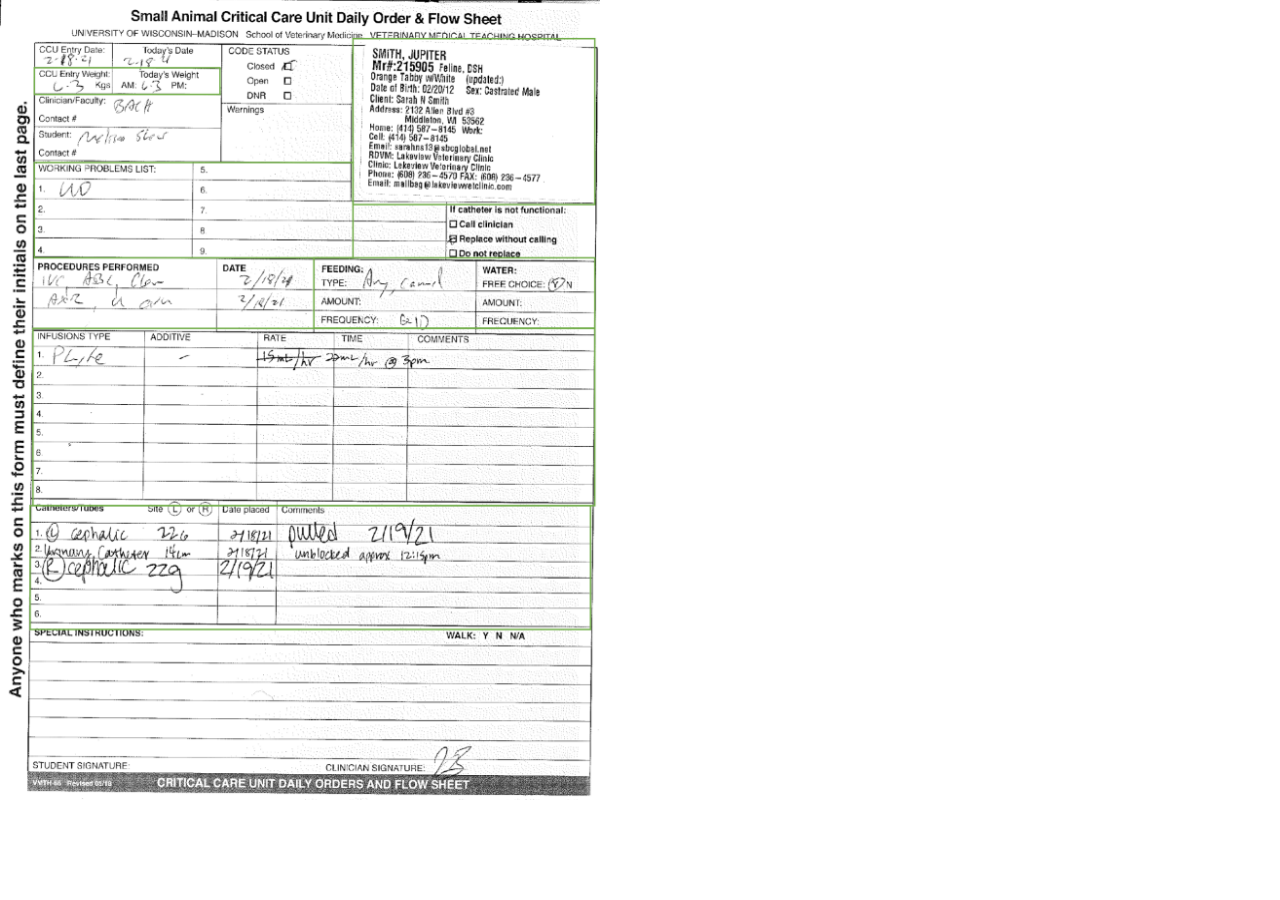
==== public/index.html @ a438f0f6 "add action" ====
<!Doctype html>
<head>
    <meta charset="utf-8">
        <!-- BEGIN FAVICONS -->
    <link rel="apple-touch-icon" sizes="180x180" href="images/favicons/apple-touch-icon.png">
    <link rel="icon" type="image/png" sizes="32x32" href="images/favicons/favicon-32x32.png">
    <link rel="icon" type="image/png" sizes="16x16" href="images/favicons/favicon-16x16.png">
    <link rel="manifest" href="site.webmanifest">
    <link rel="mask-icon" href="images/favicons/safari-pinned-tab.svg" color="#c5050c">
    <link rel="shortcut icon" href="favicon.ico">
    <meta name="msapplication-TileColor" content="#c5050c">
    <meta name="msapplication-config" content="browserconfig.xml">
    <meta name="theme-color" content="#ffffff">
    <!-- END FAVICONS -->
    <!-- <script language="JavaScript">
        function getDetails(obj){
        clickX = window.event.x-obj.offsetLeft;
        clickY = window.event.y-obj.offsetTop;
            if((clickX>=100&&clickX<=200)&&(clickY>=100&&clickY<=200))
            {
            alert(" You are between (100,100) And (200,200) of the Image");
            } 
        }
        </script> -->
    <link rel="stylesheet" href="styles.css">
    <script src="./page1info.js"></script>
</head>

<body>
    <div class="container">
        <div class="page">
            <img class="coveredImage" src="images/page1.png" onload={loadDefault()} onclick={getDetails(this)} onmousemove={logXY(this)} id="frontpage-img" height=800 width=600/>
            <canvas class="coveringCanvas" id="myCanvas" onclick={getDetails(this)} onmousemove={logXY(this)} height=800 width=600></canvas>
            <!-- <script>loadDefault();</script>  -->
        </div>
        <div class="info" id="info" height=800 width=300>
            

        </div>
    </div>
</body>



<footer>Created by Molly Racette and Brandon Veber</footer>
</html>
---- public/styles.css ----
.container {
    display: flex;
    padding: 0px;
}

.page {
    float:left;
    width:66%;
    overflow:hidden;
}  

.info{
    float:left;
    width:34%;
    overflow:hidden;
}

.coveredImage{ 
    position:absolute;
    top:0px; left:0px;
}

.coveringCanvas{ 
    position:absolute;
    top:0px; left:0px;
    z-index:0;
}
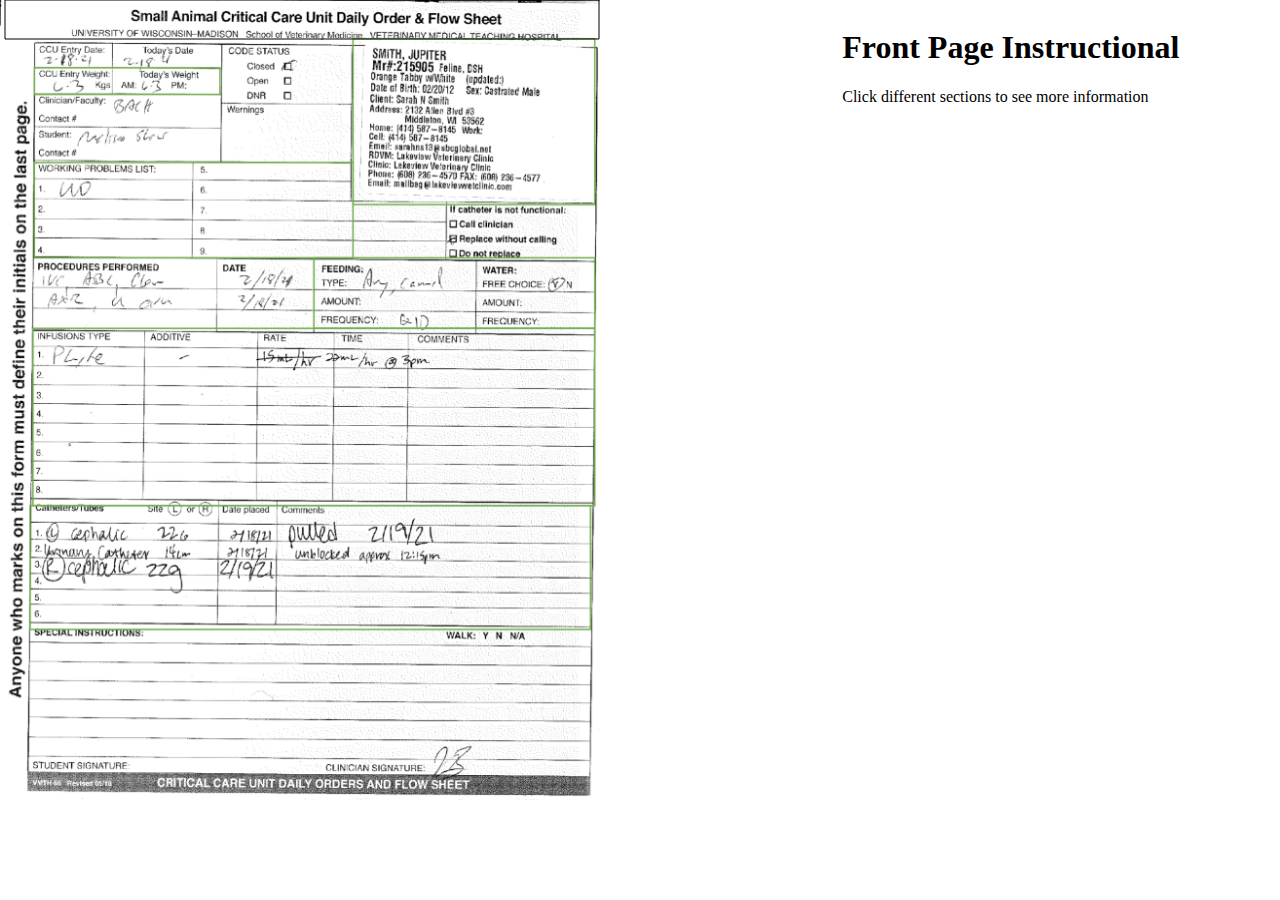
==== commit 9e7818e1: "cleanup" ====
--- a/public/index.html
+++ b/public/index.html
@@ -12,26 +12,15 @@
     <meta name="msapplication-config" content="browserconfig.xml">
     <meta name="theme-color" content="#ffffff">
     <!-- END FAVICONS -->
-    <!-- <script language="JavaScript">
-        function getDetails(obj){
-        clickX = window.event.x-obj.offsetLeft;
-        clickY = window.event.y-obj.offsetTop;
-            if((clickX>=100&&clickX<=200)&&(clickY>=100&&clickY<=200))
-            {
-            alert(" You are between (100,100) And (200,200) of the Image");
-            } 
-        }
-        </script> -->
     <link rel="stylesheet" href="styles.css">
-    <script src="./page1info.js"></script>
 </head>
 
 <body>
+    <script src="./page1Info.js"></script>
     <div class="container">
         <div class="page">
             <img class="coveredImage" src="images/page1.png" onload={loadDefault()} onclick={getDetails(this)} onmousemove={logXY(this)} id="frontpage-img" height=800 width=600/>
             <canvas class="coveringCanvas" id="myCanvas" onclick={getDetails(this)} onmousemove={logXY(this)} height=800 width=600></canvas>
-            <!-- <script>loadDefault();</script>  -->
         </div>
         <div class="info" id="info" height=800 width=300>
             
